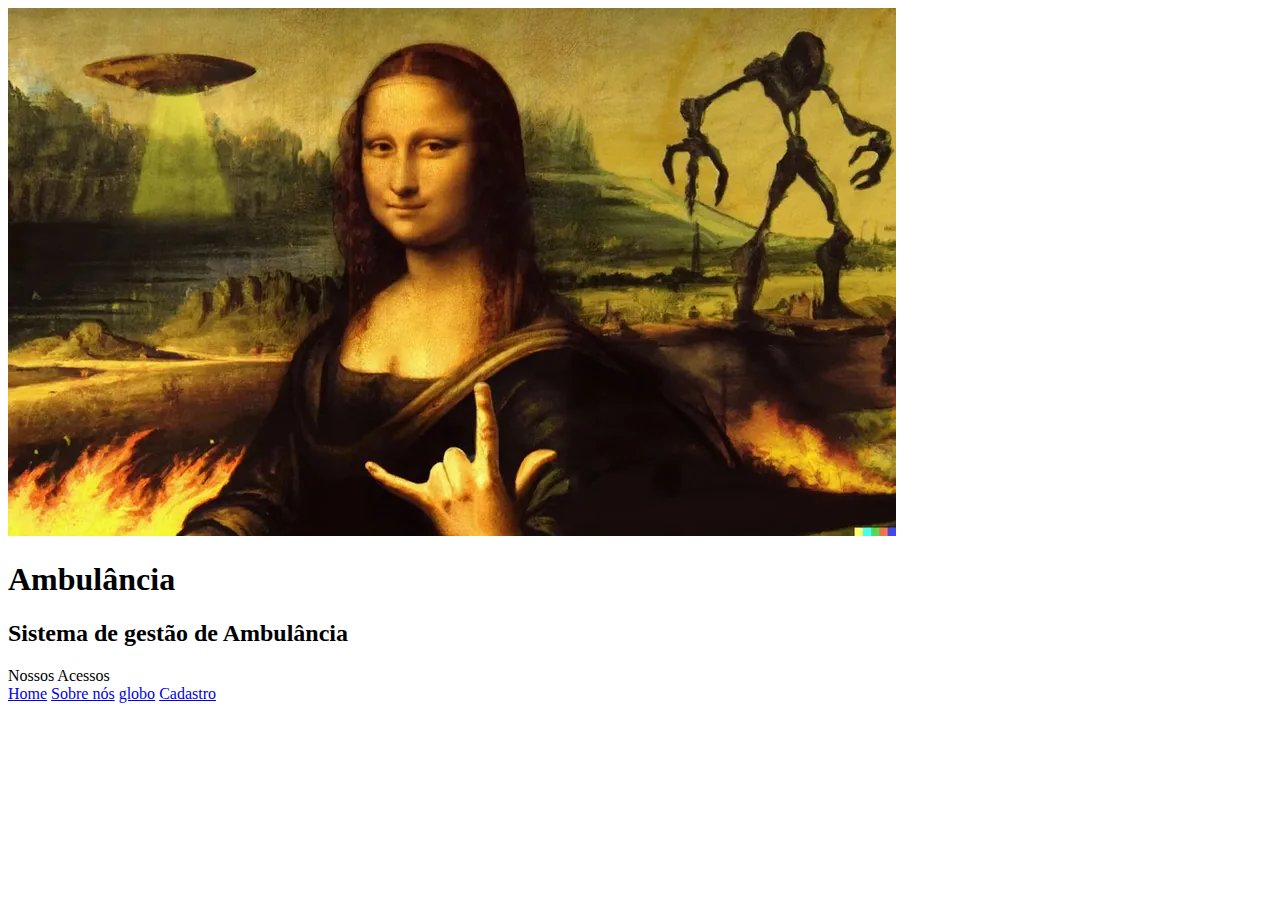
==== index.html @ 40b12a78 "Começo do Projeto" ====
<!DOCTYPE html>
<html>
	<head>
		<title>Ambulância</title>
	</head>
	<body>
		<header>
			<a href="index.html">
				<img src="./material/dall-e-2.webp" />
			</a>
			<h1>Ambulância</h1>
			<h2>Sistema de gestão de Ambulância</h2>
		</header>
		<nav>
			<div name="lista">
				<div>Nossos Acessos</div>
				<a href="index.html">Home</a>
				<a href="sobre.html">Sobre nós</a>
				<a href="http://globo.com">globo</a>
				<a href="cadastro.html">Cadastro</a>
			</div>
		</nav>
	</body>
</html>
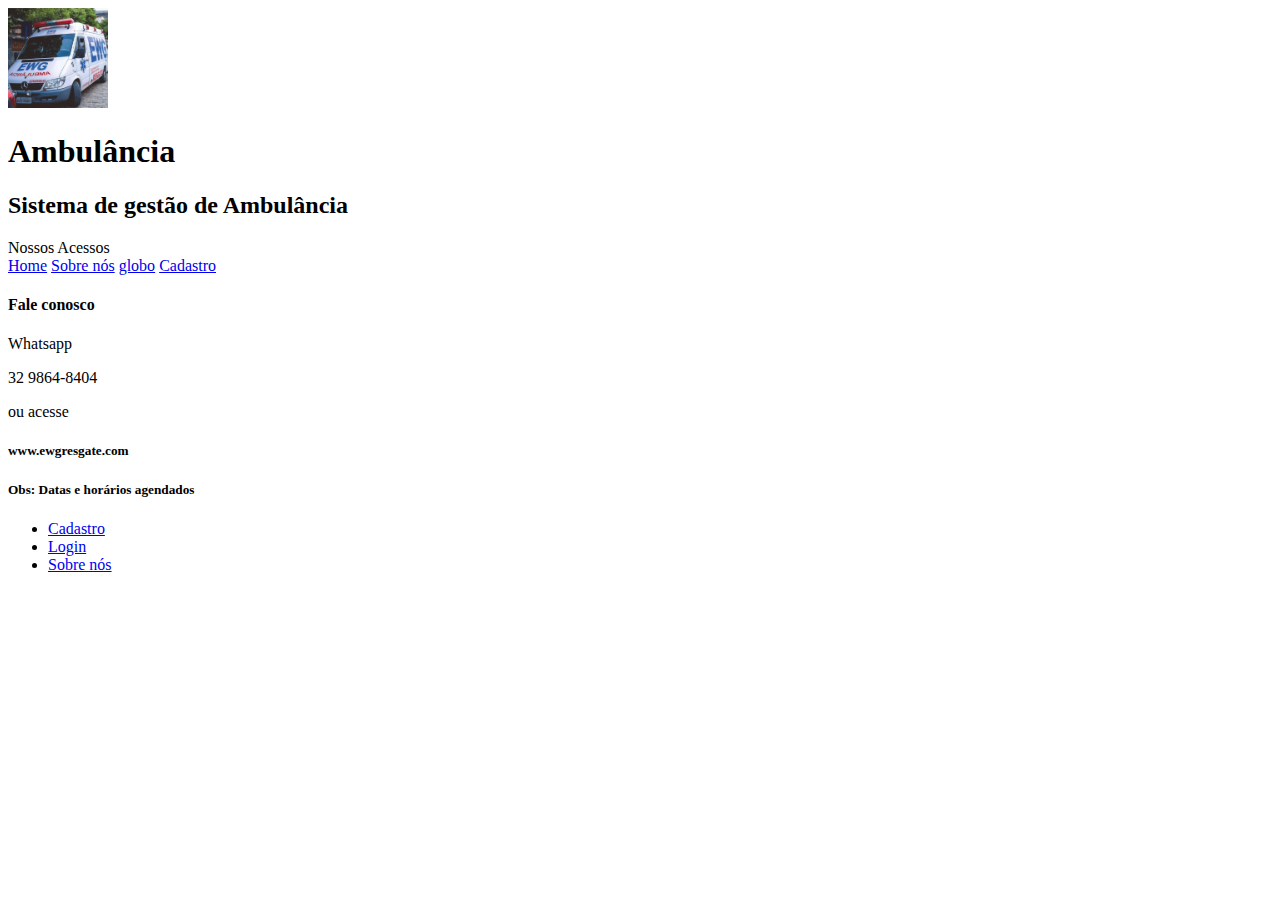
==== commit 4e0c24dc: "adicionei mais informações para o site" ====
--- a/index.html
+++ b/index.html
@@ -6,7 +6,7 @@
 	<body>
 		<header>
 			<a href="index.html">
-				<img src="./material/dall-e-2.webp" />
+				<img src="./material/Ewg_logo.jpg" style="width: 100px; height: 100px;"/>
 			</a>
 			<h1>Ambulância</h1>
 			<h2>Sistema de gestão de Ambulância</h2>
@@ -20,5 +20,17 @@
 				<a href="cadastro.html">Cadastro</a>
 			</div>
 		</nav>
+		<footer>
+			<h4>Fale conosco</h4>
+			<div href="https://api.whatsapp.com/send?phone=553298648404">Whatsapp</div>
+			<p>32 9864-8404</p>
+			<p>ou acesse <h5 href="https://">www.ewgresgate.com</h5></p>
+			<h5>Obs: Datas e horários agendados </h5>
+			<ul>
+				<li><a href="cadastro.html">Cadastro</a></li>
+				<li><a href="login.html">Login</a></li>
+				<li><a href="Sobre.html">Sobre nós</a></li>
+			</ul>
+		</footer>
 	</body>
 </html>
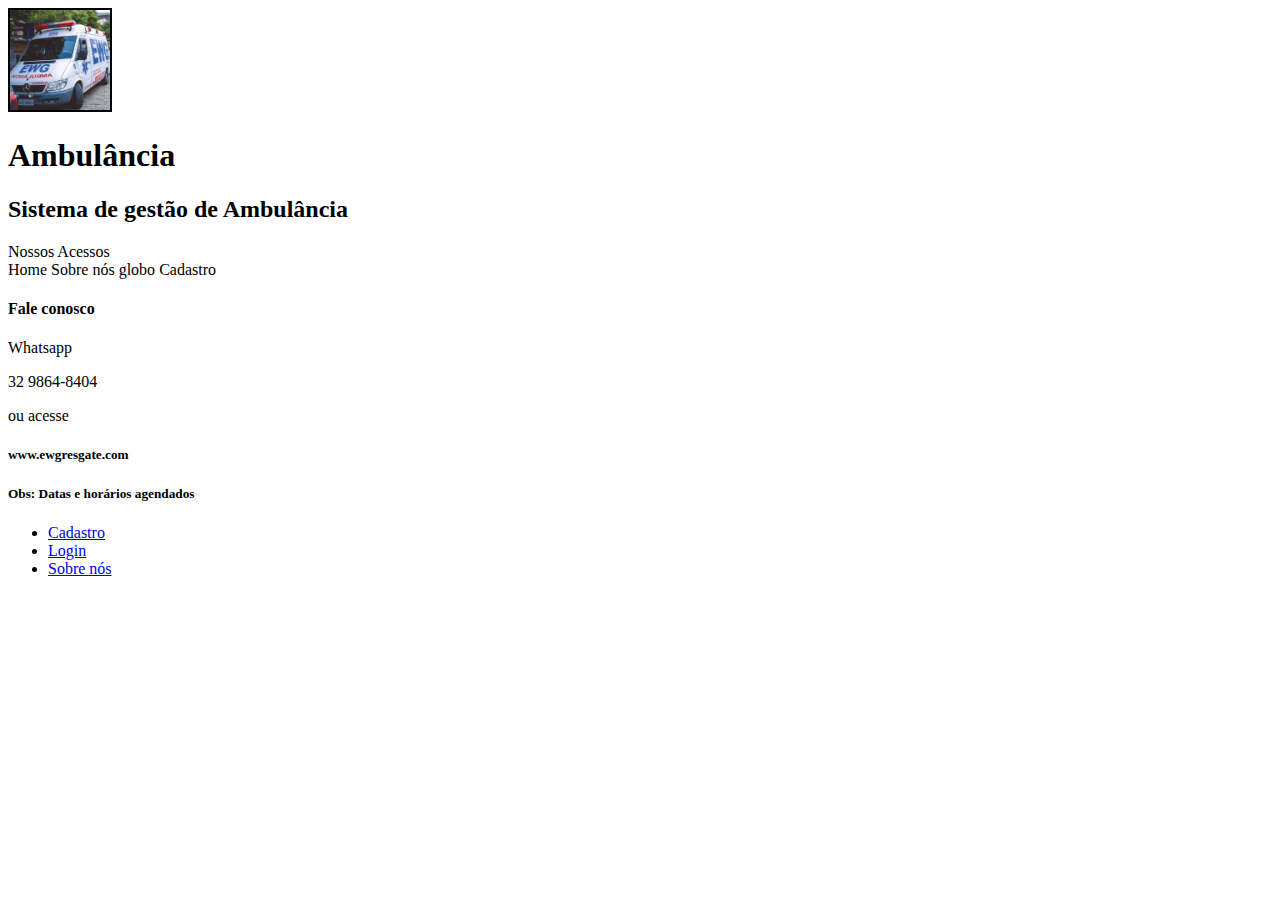
==== commit 234701a7: "melhorando a aparencia" ====
--- a/index.html
+++ b/index.html
@@ -2,11 +2,21 @@
 <html>
 	<head>
 		<title>Ambulância</title>
+		<link rel="stylesheet" type="text/css" href="./styles/principal.css" />
+		<!-- <style type="text/css">
+			li {
+				color: red;
+			}
+			li a {
+				color: red;
+				text-decoration: none;
+			}
+		</style> -->
 	</head>
 	<body>
 		<header>
 			<a href="index.html">
-				<img src="./material/Ewg_logo.jpg" style="width: 100px; height: 100px;"/>
+				<img src="./material/Ewg_logo.jpg" class="cabecario"/>
 			</a>
 			<h1>Ambulância</h1>
 			<h2>Sistema de gestão de Ambulância</h2>
@@ -14,10 +24,10 @@
 		<nav>
 			<div name="lista">
 				<div>Nossos Acessos</div>
-				<a href="index.html">Home</a>
-				<a href="sobre.html">Sobre nós</a>
-				<a href="http://globo.com">globo</a>
-				<a href="cadastro.html">Cadastro</a>
+				<a href="index.html" class="nav">Home</a>
+				<a href="sobre.html" class="nav">Sobre nós</a>
+				<a href="http://globo.com" class="nav">globo</a>
+				<a href="cadastro.html" class="nav">Cadastro</a>
 			</div>
 		</nav>
 		<footer>
@@ -32,5 +42,7 @@
 				<li><a href="Sobre.html">Sobre nós</a></li>
 			</ul>
 		</footer>
+		<div id="footer_back">
+		</div>
 	</body>
 </html>
--- a/styles/principal.css
+++ b/styles/principal.css
@@ -0,0 +1,22 @@
+li {
+	text-decoration: none;
+}
+
+.nav {
+	color: black;
+	text-decoration: none;
+}
+
+.cabecario {
+	width: 100px;
+	height: 100px;
+	border-style: solid;
+	border-color: black;
+	border-width: 2px;
+}
+
+.div#footer_back {
+	width: 100px;
+	height: 100px;
+	color: dimgrey;
+}
